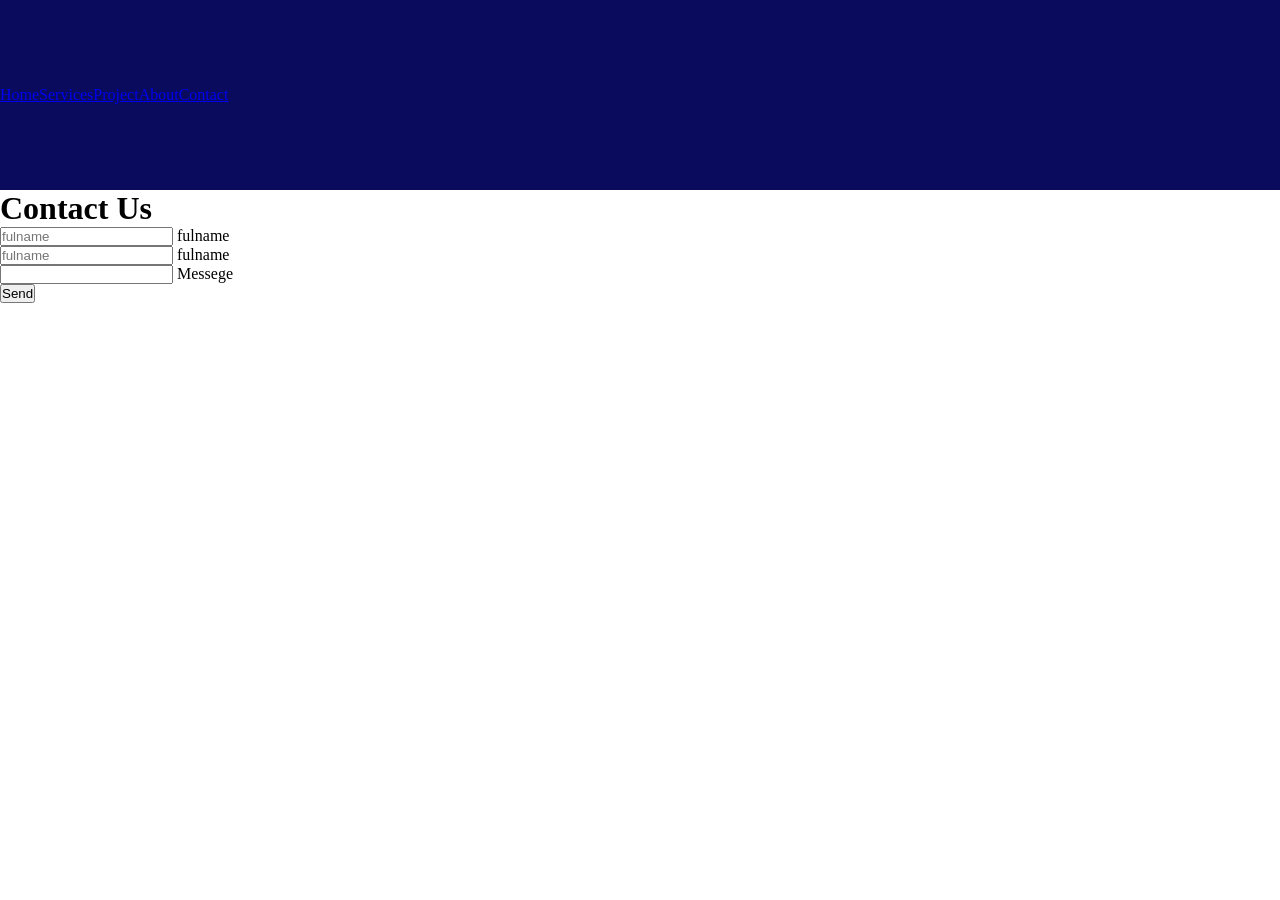
==== contact.html @ 65bfd7fb "initail: html and css codes" ====
<!DOCTYPE html>
<html lang="en">
<head>
    <meta charset="UTF-8">
    <meta name="viewport" content="width=device-width, initial-scale=1.0">
    <link rel="stylesheet" href="styles.css">
    <title>Contact Page</title>
</head>
<body>
    
    <div class="nav-bar">

            <div class="links">
                <a href="index.html">Home</a>
            </div>
            <div class="links">
                <a href="services.html">Services</a>
            </div>
            <div class="links">
                <a href="project.html">Project</a>
            </div>
            <div class="links">
                <a href="project.html">About</a>
            </div>
            <div class="links">
                <a href="contact.html">Contact</a>
            </div>

    </div>
    <div class="contact-form">
        <div class="contact-header">
            <h1>Contact Us</h1>
        </div>
        <div class="contact-form">
            <div class="form">
                <input type="text" id="fulname" placeholder="fulname">
                <label for="fulname">fulname</label>
            </div>
            <div class="form">
                <input type="text" id="fulname" placeholder="fulname">
                <label for="fulname">fulname</label>
            </div>
            <input type="text" name="Messege" id="">
            <label for="fulname">Messege</label>
        </div>
        <button type="submit">Send</button>
    </div>
</body>
</html>
---- styles.css ----
*{
    margin: 0;
    padding: 0;
}
    
    /* <div class="nav-var"> */
.nav-bar{
    background-color: rgb(11, 11, 94);
    width: 100%;
    height: 190px;
    display: flex;
    align-items: center;
}
        /* <div class="nav-links"> */
.nav-bar >.nav-links{
    width: 100%;
    display: flex;
    justify-content: space-around;
    
}
.nav-bar >.nav-links >.links{
    font-size: 30px;
    text-decoration: none;
    color: white;
}
                /* <!-- heros section goes here --> */
     /* <div class="hero-section"> */
.hero-section{

    width: 100%;
    display: grid;
    grid-template-columns: 1fr 1fr;
    align-items: center;
    justify-content: space-between;
}
        /* <!-- profile picture goes here --> */
.hero-section >.profile-picture{
    
}
.hero-section >.profile-picture img{

    border-radius: 100%;
}
         /* <!-- profile goes here --> */
          <div class="profile">
            <div class="buttons">
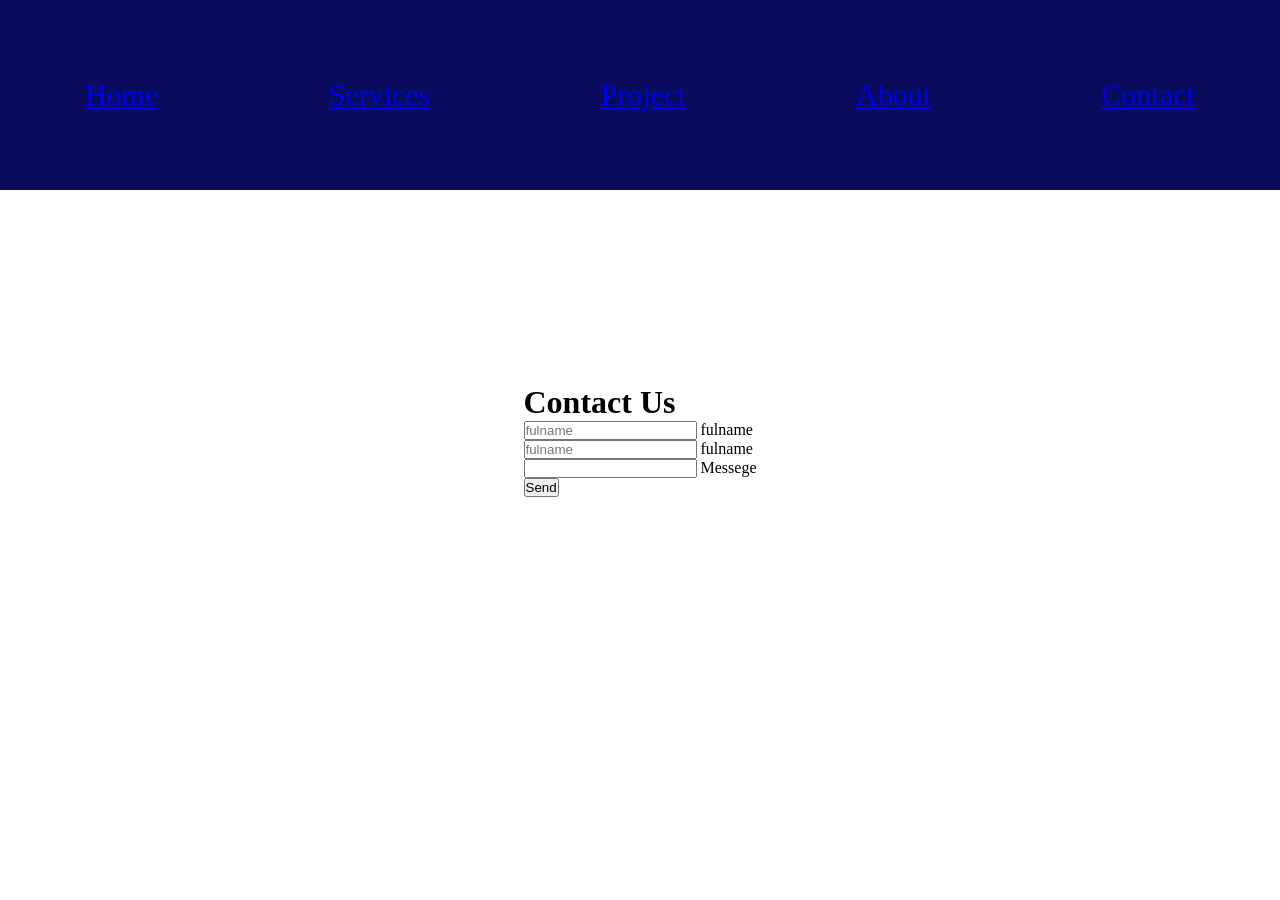
==== commit b01fb7a0: "adds: small changes" ====
--- a/contact.html
+++ b/contact.html
@@ -9,7 +9,7 @@
 <body>
     
     <div class="nav-bar">
-
+        <div class="nav-links">
             <div class="links">
                 <a href="index.html">Home</a>
             </div>
@@ -25,25 +25,27 @@
             <div class="links">
                 <a href="contact.html">Contact</a>
             </div>
-
+        </div>
     </div>
-    <div class="contact-form">
-        <div class="contact-header">
-            <h1>Contact Us</h1>
+    <div class="contact">    
+        <div class="contact-form">
+            <div class="contact-header">
+                <h1>Contact Us</h1>
+            </div>
+            <div class="contact-form">
+                <div class="form">
+                    <input type="text" id="fulname" placeholder="fulname">
+                    <label for="fulname">fulname</label>
+                </div>
+                <div class="form">
+                    <input type="text" id="fulname" placeholder="fulname">
+                    <label for="fulname">fulname</label>
+                </div>
+                <input type="text" name="Messege" id="">
+                <label for="fulname">Messege</label>
+            </div>
+            <button type="submit">Send</button>
         </div>
-        <div class="contact-form">
-            <div class="form">
-                <input type="text" id="fulname" placeholder="fulname">
-                <label for="fulname">fulname</label>
-            </div>
-            <div class="form">
-                <input type="text" id="fulname" placeholder="fulname">
-                <label for="fulname">fulname</label>
-            </div>
-            <input type="text" name="Messege" id="">
-            <label for="fulname">Messege</label>
-        </div>
-        <button type="submit">Send</button>
     </div>
 </body>
 </html>
--- a/styles.css
+++ b/styles.css
@@ -26,12 +26,12 @@
                 /* <!-- heros section goes here --> */
      /* <div class="hero-section"> */
 .hero-section{
-
     width: 100%;
+    height: 600px;
     display: grid;
     grid-template-columns: 1fr 1fr;
     align-items: center;
-    justify-content: space-between;
+    justify-items: anchor-center ;
 }
         /* <!-- profile picture goes here --> */
 .hero-section >.profile-picture{
@@ -42,6 +42,18 @@
     border-radius: 100%;
 }
          /* <!-- profile goes here --> */
-          <div class="profile">
-            <div class="buttons">
-       +.hero-section >.profile{
+    width: 100%;
+    height: 500px;
+    display: flex;
+    flex-direction: column;
+    justify-content: center;
+}
+
+.contact{
+    width: 100%;
+    height: 500px;
+    display: flex;
+    align-items: center;
+    justify-content: center;    
+}
